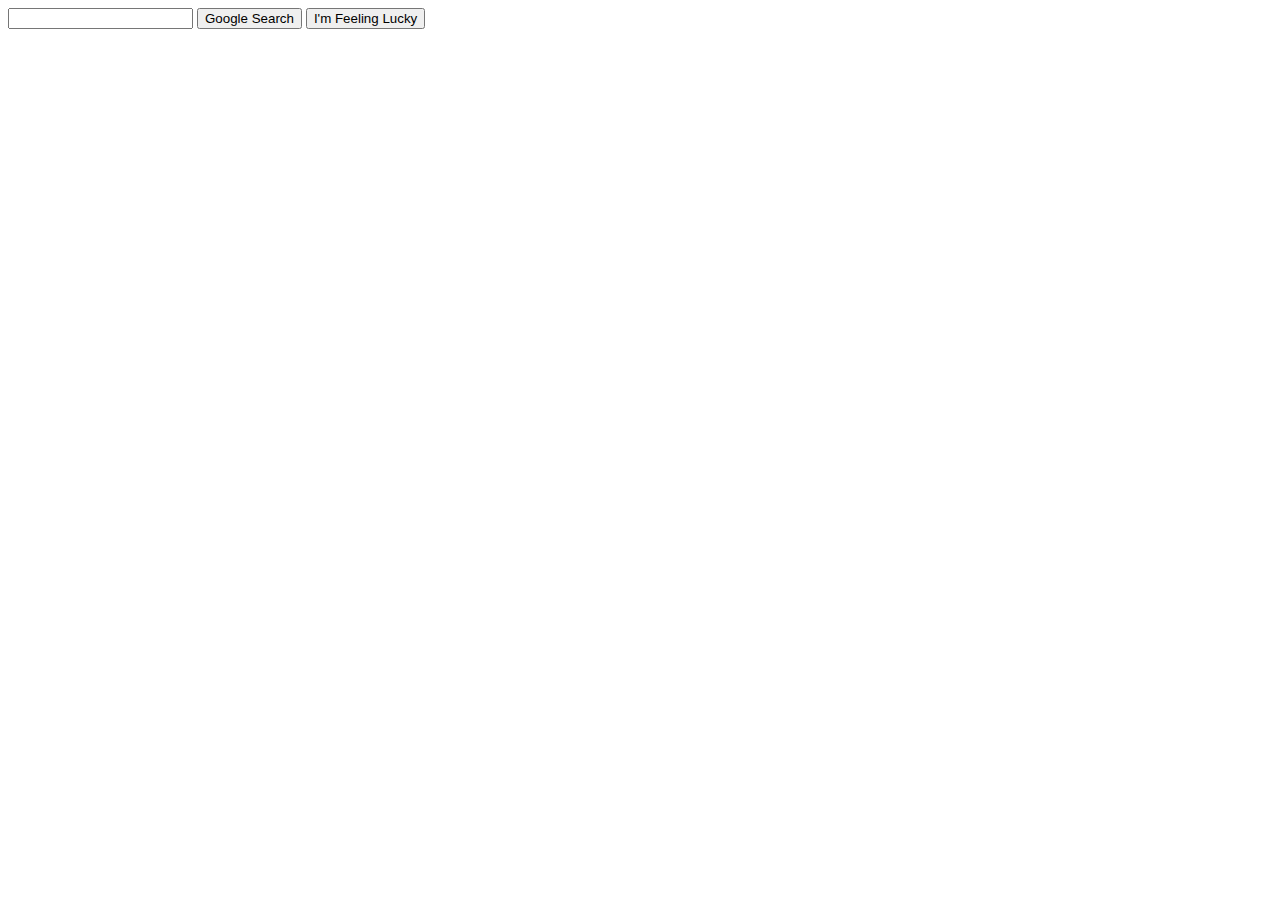
==== search/index.html @ cea739f0 "Initial commit of project" ====
<!DOCTYPE html>
<html lang="en">
    <head>
        <title>Google Search</title>
    </head>
    <body>
        <div>
            <form action="https://google.com/search">
                <input type="text" name="q">
                <input type="submit" value="Google Search">
            	<input type="submit" name="btnI" value="I'm Feeling Lucky" 
            </form>
        </div>
    </body>
</html>
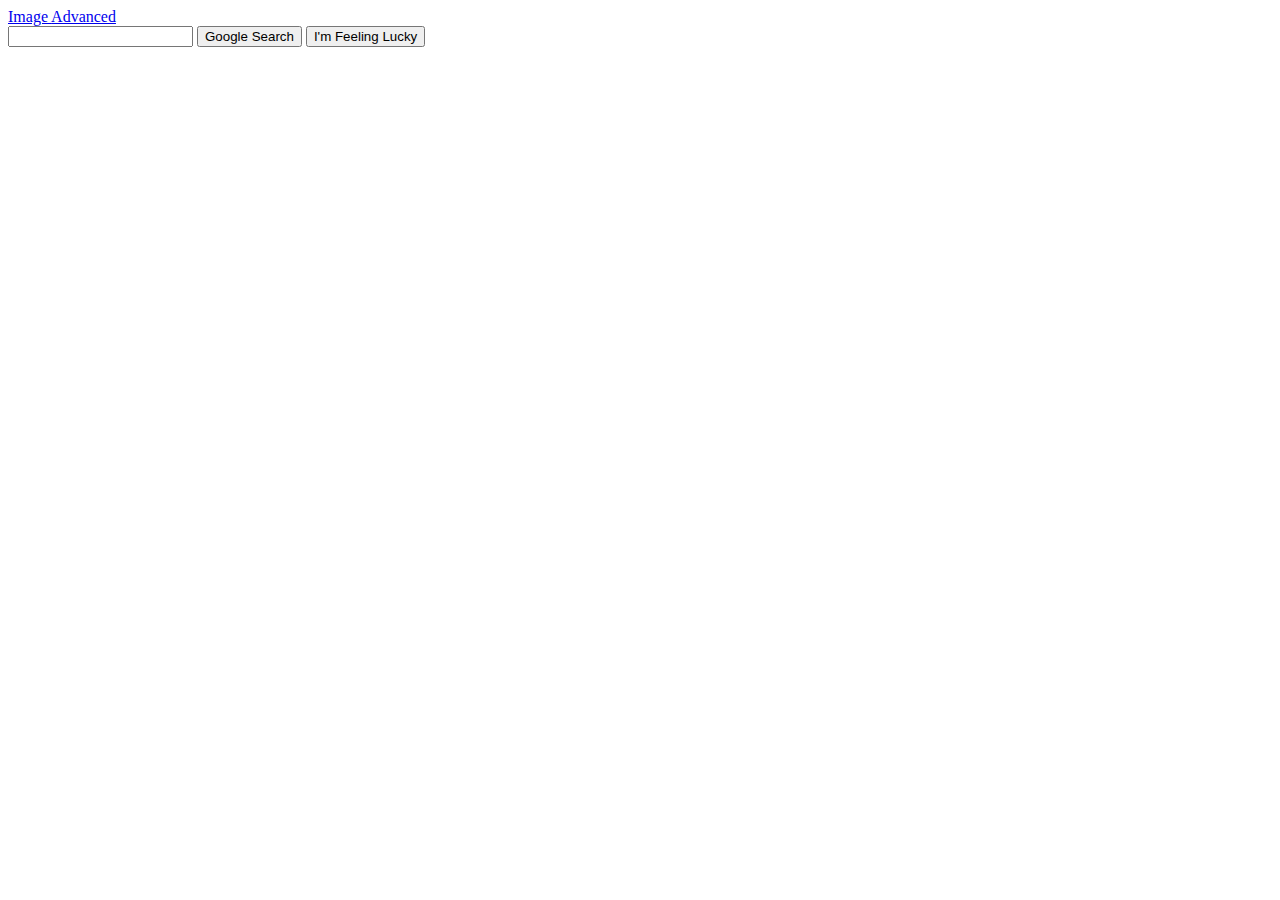
==== commit 62013ce6: "Added links to other pages" ====
--- a/search/index.html
+++ b/search/index.html
@@ -5,10 +5,15 @@
     </head>
     <body>
         <div>
+            <a href="image.html"> Image </a>
+            <a href="advanced.html"> Advanced </a>
+        </div>
+
+        <div>
             <form action="https://google.com/search">
                 <input type="text" name="q">
                 <input type="submit" value="Google Search">
-            	<input type="submit" name="btnI" value="I'm Feeling Lucky" 
+            	<input type="submit" name="btnI" value="I'm Feeling Lucky">
             </form>
         </div>
     </body>
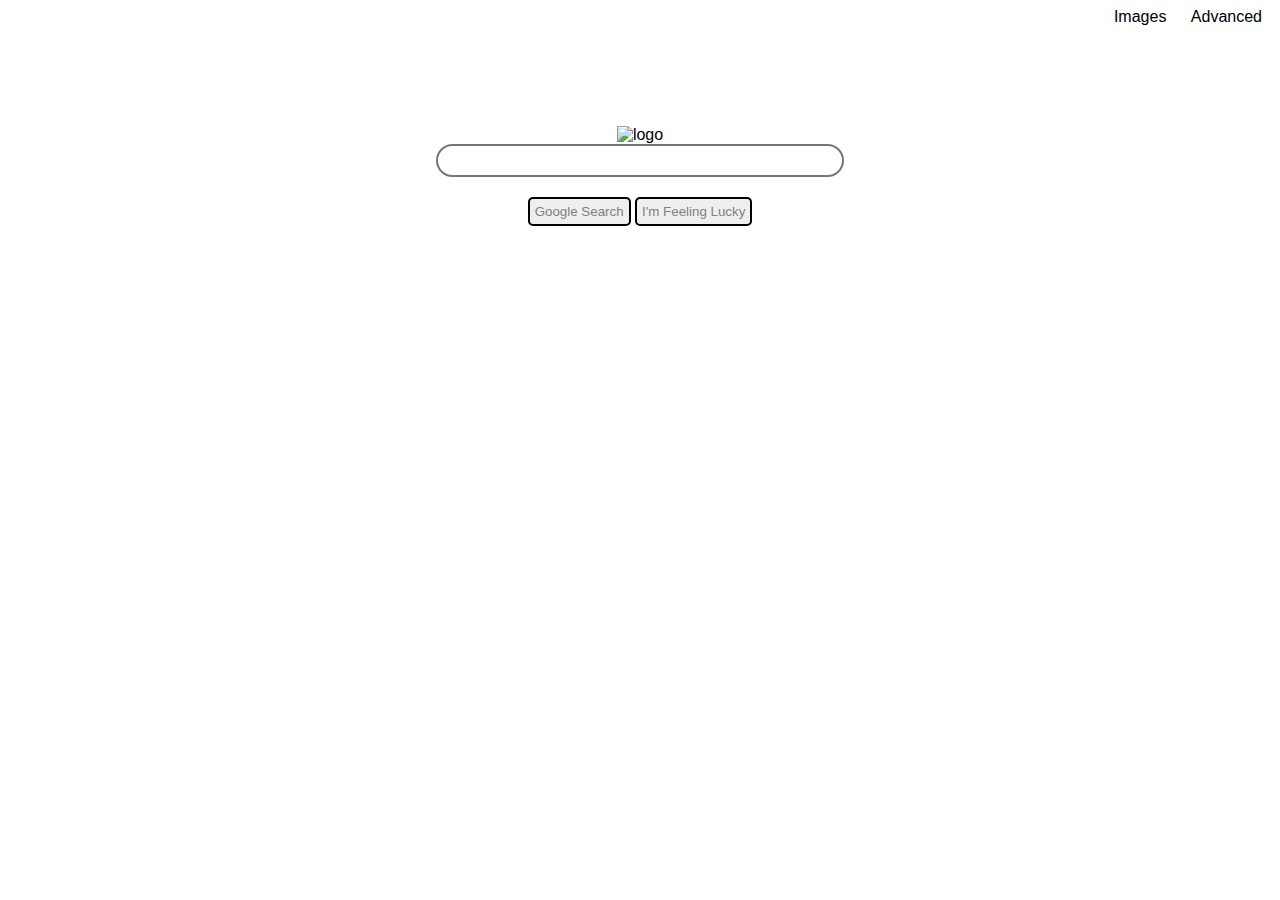
==== commit 3040aa22: "updated style to match G search" ====
--- a/search/index.html
+++ b/search/index.html
@@ -1,19 +1,23 @@
 <!DOCTYPE html>
 <html lang="en">
     <head>
-        <title>Google Search</title>
+        <title>Google</title>
+        <link rel="stylesheet" type="text/css" href="styles.css">
     </head>
     <body>
-        <div>
-            <a href="image.html"> Image </a>
+        <div id="nav-links">
+            <a href="image.html"> Images </a>
             <a href="advanced.html"> Advanced </a>
         </div>
 
-        <div>
+        <div id="search">
+            <img src="google.png" alt="logo">
             <form action="https://google.com/search">
                 <input type="text" name="q">
-                <input type="submit" value="Google Search">
-            	<input type="submit" name="btnI" value="I'm Feeling Lucky">
+                <div id="submit">
+                    <input type="submit" value="Google Search">
+                    <button name="btnI" type="submit">I'm Feeling Lucky</button>
+                </div>
             </form>
         </div>
     </body>
--- a/search/styles.css
+++ b/search/styles.css
@@ -0,0 +1,80 @@
+#nav-links {
+	text-align: right;
+}
+
+#search {
+	text-align: center;
+	margin: 100px auto 100px auto;
+}
+
+img {
+	width: 300px;
+}
+
+a {
+	padding: 10px;
+	color: black;
+	text-decoration: none;
+}
+
+[type=text] {
+	border-radius: 50px;
+	width:400px;
+	padding:2px;
+	height: 25px;
+	border-style: solid;
+}
+
+[type=text]:hover {
+	border-width: medium;
+}
+.adv {
+	border-radius: 0px;
+}
+
+#adv-btn {
+	background-color: blue;
+	color: white;
+	position: relative;
+	left: 300px;
+}
+
+[type=submit] {
+	margin-top: 20px;
+	border-radius: 5px;
+	padding: 5px;
+	border-style: solid;
+	color: grey;
+}
+
+[type=submit]:hover {
+	color: black;
+	border-color: black;
+	border-width: thin;
+}
+
+table [type=text]:focus {
+	border-color: lightblue;
+}
+
+table [type=text] {
+	border-width: thin;
+}
+
+table [type=text]:hover {
+	border-width: thin;
+}
+
+td {
+	padding-right: 10px;
+}
+
+#adv-name {
+	color: red;
+	font-size: 30px;
+	padding-bottom: 50px;
+}
+
+body {
+	font-family: arial;
+}